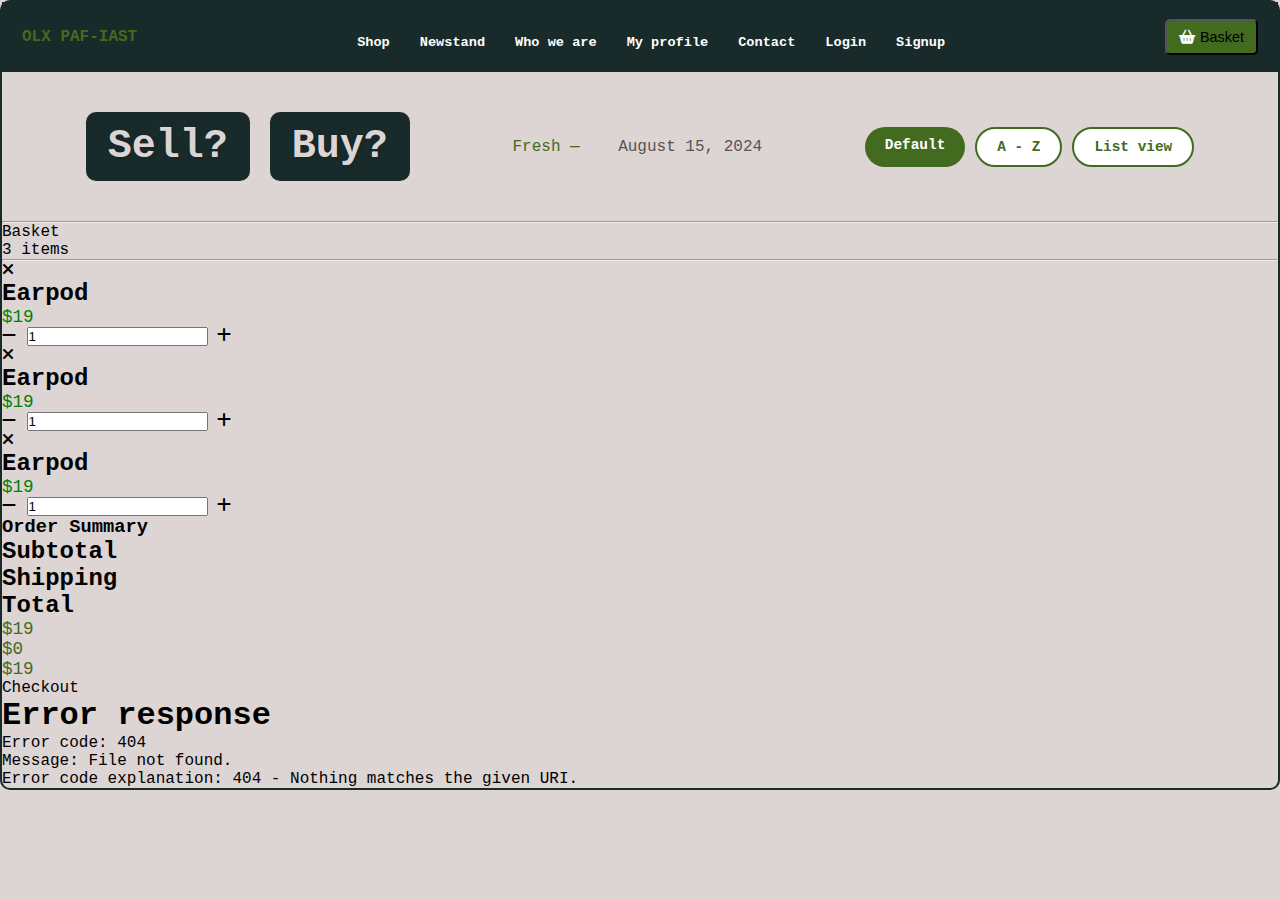
==== src/HTML/cart.html @ af6152aa "Complete Hamburger" ====
<!DOCTYPE html>
<html lang="en">
<head>
    <meta charset="UTF-8">
    <meta name="viewport" content="width=device-width, initial-scale=1.0">
    <link rel="preconnect" href="https://fonts.googleapis.com">
    <link rel="preconnect" href="https://fonts.gstatic.com" crossorigin>
    <link href="https://fonts.googleapis.com/css2?family=Newsreader:wght@400;600;800&display=swap" rel="stylesheet">
    <link rel="stylesheet" href="https://cdnjs.cloudflare.com/ajax/libs/font-awesome/6.6.0/css/all.min.css" crossorigin="anonymous" referrerpolicy="no-referrer"/>
    <link rel="stylesheet" href="/src/CSS/cart.css">
    <link rel="stylesheet" href="/style.css">
    <title>OLX PAF-IAST | Your Cart</title>
</head>
<body>

    <header>
        <div class="nav-bar">
            <a href="" class="logo"><h1>OLX PAF-IAST</h1></a>
            <ul class="nav-links">
                <li><a href="/index.html">Shop</a></li>
                <li><a href="">Newstand</a></li>
                <li><a href="/index.html#about">Who we are</a></li>
                <li><a href="/src/HTML/profile.html">My profile</a></li>
                <li><a href="/index.html#contact">Contact</a></li>
                <li><a href="/src/PHP/login.html">Login</a></li>
                <li><a href="/src/PHP/signup.html">Signup</a></li>
            </ul>

            <button class="cart-btn">
                <i class="fa fa-shopping-basket"></i>
                <a href="/src/HTML/cart.html" style="text-decoration: none; color: black;">Basket</a>
            </button>

            <button class="menu-toggle">
                <i class="fa fa-bars"></i>
            </button>
        </div>

        <div class="nav2">
            <div class="produces">
                <div class="produce">Sell?</div>
                <div class="produce">Buy?</div>
            </div>

            <div class="withProduce">
                <p class="fresh">Fresh —</p>
                <p class="date">&nbsp; &nbsp; August 15, 2024</p>
            </div>

            <div class="btns">
                <div class="btn btn1">Default</div>
                <div class="btn btn2">A - Z</div>
                <div class="btn btn3">List view</div>
            </div>
        </div>        

        <hr class="line">
    </header>

    <div class="display-cart">
        <div class="basket">
            Basket
        </div>

        <div class="count-item">
            3 items
        </div>

        <hr class="separator">

        <div class="products">
            <div class="product1">
                <div class="remove">
                    <i class="fa-solid fa-xmark"></i>
                </div>
                <div class="details">
                    <p class="name">Earpod</p>
                    <p class="price" style="color: green;">$19</p>
                </div>
                <div class="quantity">
                    <i class="fa-solid fa-minus"></i>
                    <input type="number" name="qty" id="" value="1">
                    <i class="fa-solid fa-plus"></i>
                </div>
            </div>

            <div class="product2">
                <div class="remove">
                    <i class="fa-solid fa-xmark"></i>
                </div>
                <div class="details">
                    <p class="name">Earpod</p>
                    <p class="price" style="color: green;">$19</p>
                </div>
                <div class="quantity">
                    <i class="fa-solid fa-minus"></i>
                    <input type="number" name="qty" id="" value="1">
                    <i class="fa-solid fa-plus"></i>
                </div>
            </div>

            <div class="product3">
                <div class="remove">
                    <i class="fa-solid fa-xmark"></i>
                </div>
                <div class="details">
                    <p class="name">Earpod</p>
                    <p class="price" style="color: green;">$19</p>
                </div>
                <div class="quantity">
                    <i class="fa-solid fa-minus"></i>
                    <input type="number" name="qty" id="" value="1">
                    <i class="fa-solid fa-plus"></i>
                </div>
            </div>
        </div>

        <div class="order-summary">
            <h3>Order Summary</h3>
            <div class="invoice">
                <div class="name">
                    <p>Subtotal</p>
                    <p>Shipping</p>
                    <p>Total</p>
                </div>
                <div class="price">
                    <p>$19</p>
                    <p>$0</p>
                    <p>$19</p>
                </div>
            </div>
            <div class="checkout">
                <p>Checkout</p>
            </div>
        </div>
    </div>

    <?php include 'footer.php'; ?>

    <div id="footer"></div>

    <script>
        fetch('./footer.php')
            .then(response => response.text())
            .then(data => document.getElementById('footer').innerHTML = data);
    </script>

    <script src="/src/JavaScript/nav.js"></script>
    
</body>
</html>
---- style.css ----
* {
    margin: 0;
    padding: 0;
    box-sizing: border-box;
}

body {
    font-family: 'Courier New', Courier, monospace;
    overflow-x: hidden;
    background-color: #ddd4d4;
    border: solid 2px #192a2a;
    border-radius: 10px;
}

a {
    text-decoration: none;
}

.nav-bar {
    display: flex;
    justify-content: space-between;
    align-items: center;
    background-color: #192a2a;
    height: 70px;
    padding: 0 20px;
    position: sticky;
    top: 0;
    z-index: 1000;
}

.logo {
    color: #426B1F;
    font-size: 0.5rem;
    font-weight: bold;
    text-decoration: none;
}

.nav-links {
    display: flex;
    gap: 30px;
    list-style-type: none;
    margin: 0;
    padding: 0;
}

.nav-links li {
    position: relative;
}

.nav-links a {
    color: #FFFFFF;
    font-weight: bold;
    text-decoration: none;
    padding: 5px 0;
    transition: color 0.3s ease;
}

.nav-links a:hover {
    color: #426B1F;
}

.nav-links a::after {
    content: '';
    position: absolute;
    bottom: 0;
    left: 0;
    height: 4px;
    width: 0;
    background-color: #426B1F;
    transition: width 0.3s ease;
    border-radius: 2px;
}

.nav-links a:hover::after {
    width: 100%;
}

/* Cart Button */
.cart-btn {
    background-color: #426B1F;
    color: #FFFFFF;
    font-size: 0.9rem;
    padding: 8px 12px;
    border-radius: 5px;
    text-decoration: none;
    display: flex;
    align-items: center;
    gap: 5px;
    transition: all 0.3s ease;
}

.cart-btn:hover {
    background-color: #edf4e8;
    color: green;
}

/* @media (max-width: 1050px) {
    .cart-btn {
        position: absolute;
        bottom: 20px;
        right: 20px;
        width: auto;
        height: auto;
        font-size: 1rem;
        padding: 10px 15px;
    }
} */

@media (max-width: 768px) {
    .logo {
        font-size: 0.8rem;
    }

    .nav-links {
        gap: 15px;
    }

    .cart-btn {
        font-size: 0.9rem;
        margin-right: 2rem;
    }
}

@media (max-width: 480px) {
    .logo {
        font-size: 0.9rem;
    }

    .nav-links {
        font-size: 0.9rem;
    }

    .cart-btn {
        bottom: 15px;
        right: 10px;
    }
}

.nav2 {
    display: flex;
    justify-content: space-between;
    align-items: center;
    padding: 20px;
    margin: 20px auto;
    max-width: 1200px;
    width: 90%;
    position: relative;
}

.produces {
    display: flex;
    flex-wrap: wrap;
    gap: 20px;
}

.produce {
    font-size: 2.5rem;
    font-weight: bold;
    color: #426B1F;
    text-shadow: 1px 1px 4px rgba(0, 0, 0, 0.15);
    padding: 10px 20px;
    border: #192a2a solid 2px;
    border-radius: 10px;
    cursor: pointer;
    transition: transform 0.3s ease, box-shadow 0.3s ease;
    text-decoration: none;
    background-color: #192a2a;
    color: #ddd4d4;
}

.produce:hover {
    color: #ddd4d4;
    background-color: #171e10;
    transform: translateY(-2px);
    box-shadow: 0 4px 10px rgba(0, 0, 0, 0.15);
}

.withProduce {
    display: flex;
    align-items: center;
    font-size: 1rem;
    color: #333;
}

.fresh {
    font-weight: 500;
    color: #426B1F;
}

.date {
    font-weight: 400;
    color: #555;
}

/* Buttons */
.btns {
    display: flex;
    gap: 10px;
}

.btn {
    border-radius: 30px;
    padding: 10px 20px;
    font-size: 0.9rem;
    font-weight: bold;
    cursor: pointer;
    transition: all 0.3s ease;
}

.btn1 {
    background-color: #426B1F;
    color: #FFFFFF;
    border: none;
}

.btn2, .btn3 {
    background-color: #FFFFFF;
    color: #426B1F;
    border: 2px solid #426B1F;
}

.btn:hover {
    transform: translateY(-2px);
    box-shadow: 0 4px 10px rgba(0, 0, 0, 0.15);
}

.btn2:hover, .btn3:hover {
    background-color: #426B1F;
    color: #FFFFFF;
}

.menu-toggle {
    position: absolute;
    top: 10px;
    right: 10px;
    background: none;
    border: none;
    font-size: 24px;
    cursor: pointer;
    display: none;
}

@media screen and (max-width: 1050px) {
    .menu-toggle {
        display: block;
        position: absolute;
        top: 20px;
        right: 10px;
    }

    .nav-links {
        z-index: 100;
        display: none;
        flex-direction: column;
        background-color: #192a2a;
        position: absolute;
        top: 0;
        right: 20;
        width: 200px;
        box-shadow: 0px 4px 6px rgba(0, 0, 0, 0.1);
        border-radius: 8px;
        padding: 10px;
    }

    .nav-links.active {
        display: flex;
    }

    .nav-links li {
        padding: 10px 0;
    }

    .nav-links a {
        text-decoration: none;
        color: #ddd4d4;
    }
}

@media (max-width: 768px) {
    .nav2 {
        flex-direction: column;
        align-items: flex-start;
        padding: 15px;
        text-align: center;
    }

    .produce {
        font-size: 2rem;
        margin-bottom: 10px;
    }

    .withProduce {
        font-size: 0.9rem;
        margin-bottom: 15px;
    }

    .btns {
        width: 100%;
        justify-content: center;
    }

    .btn {
        width: 100%;
        max-width: 100px;
    }
}

@media (max-width: 480px) {
    .produce {
        font-size: 1.8rem;
    }

    .withProduce {
        font-size: 0.8rem;
    }

    .btn {
        font-size: 0.8rem;
        padding: 8px 15px;
    }
}

/* Hero */

.hero {
    display: flex;
    background-image: url('/image/hero');
    background-size: cover;
    background-position: center;
    height: 500px;
    width: 100%;
    background-attachment: fixed;
}

/* Product Section */
.default-products {
    display: grid;
    grid-template-columns: repeat(auto-fill, minmax(250px, 1fr));
    gap: 20px;
    width: 90%;
    margin: 1em auto;
}

.product {
    background-size: cover;
    background-position: center;
    border-radius: 10px 10px 0 0;
    height: 200px;
}

.detail {
    background-color: #FAFAF5;
    padding: 10px;
    text-align: center;
    border: 0.3px solid #cfa9a9;
    border-bottom-left-radius: 10px;
    border-bottom-right-radius: 10px;
}

.name {
    font-size: 1.5rem;
    font-weight: bold;
}

.price {
    color: #426B1F;
    font-size: 1.1rem;
}

.addToBasket {
    background-color: #FAFAF5;
    color: #171e10;
    font-size: 1rem;
    font-weight: 500;
    cursor: pointer;
    padding: 10px 0;
    border-radius: 0 0 10px 10px;
    transition: background-color 0.3s ease, color 0.3s ease;
}

.addToBasket:hover {
    background-color: #426B1F;
    color: #FFFFFF;
}

/* About Section */
.about {
    background-image: url('/image/hm2.1.jpg');
    background-size: cover;
    background-position: center;
    background-attachment: fixed;
    padding: 100px 0;
}

.aboutText {
    margin: 0 auto;
    font-size: 2.2rem;
    font-weight: bold;
    text-align: center;
    color: rgb(4, 149, 4);
}

.btnToShop {
    margin: 20px auto;
    width: 150px;
    display: block; /* Center the button */
}

/* Contact Section */
.contactUs {
    font-size: 3rem;
    font-weight: 300;
    display: flex;
    justify-content: center;
    align-items: center;
    margin-top: 100px;
}

.contact {
    margin: 50px auto;
    display: flex;
    justify-content: space-between;
    align-items: center;
    flex-wrap: wrap;
    padding: 20px;
    background-color: #FAFAF5;
    border-radius: 10px;
    box-shadow: 0 4px 8px rgba(0, 0, 0, 0.1);
    max-width: 900px;
}

.info {
    flex: 1;
    margin: 20px;
    text-align: center;
    font-family: 'Times New Roman', Times, serif;
    font-size: 1.2rem;
}

.contactForm {
    flex: 1;
    display: flex;
    flex-direction: column;
    align-items: center;
    gap: 20px;
    padding: 10px;
}

.yourName,
.email,
.message {
    width: 100%;
    max-width: 350px;
    height: 50px;
    border-radius: 8px;
    border: 1px solid #426B1F;
    padding-left: 15px;
    font-size: 1rem;
}

.btnToContact {
    width: 180px;
    height: 50px;
    border-radius: 8px;
    border: none;
    background-color: #426B1F;
    color: #FFFFFF;
    font-size: 1rem;
    cursor: pointer;
    transition: background-color 0.3s ease;
}

.btnToContact:hover {
    background-color: #edf4e8;
    color: green;
}

@media (max-width: 768px) {
    .contact {
        flex-direction: column;
        height: auto;
        text-align: center;
        padding: 20px;
    }

    .info,
    .contactForm {
        margin: 10px 0;
    }

    .info {
        font-size: 1.1rem;
    }
}

@media (max-width: 480px) {
    .contact {
        width: 90%;
        padding: 15px;
    }

    .yourName,
    .email,
    .message {
        height: 45px;
        font-size: 0.9rem;
    }

    .btnToContact {
        width: 150px;
        height: 45px;
    }

    .info {
        font-size: 1rem;
    }
}


footer {
    margin-top: 15px;
}

.foot-pannel2 {
    background-color: #263914;
    color: #ab9494;
    height: 250px;
    display: flex;
    justify-content: space-evenly;
}

.foot-pannel2 p {
    text-decoration: underline;
    color: #000000;
    font-size: 1.2rem;
    font-weight: 550;
}

.foot-pannel2 p:hover {
    text-decoration: none;
}

ul {
    margin-top: 20px;
}

ul a {
    display: flex;
    flex-direction: row;
    gap: 10px;
    font-size: 0.85rem;
    margin-top: 10px;
    color: #ddd4d4;
}

.foot-pannel4 {
    background-color: #192a2a;
    color: white;
    height: 80px;
    font-size: 0.7rem;
    text-align: center;
}

.pages {
    padding-top: 25px;
}

.copyright {
    padding-top: 5px;
}

@media (max-width: 800px) {
    .foot-pannel2 {
        flex-direction: column;
        align-items: left;
    }

    .foot-pannel2 p {
        text-align: left;
    }

    ul {
        margin-left: 20px;
    }

    .foot-pannel4 {
        font-size: 0.6rem;
    }

    .pages {
        padding-top: 20px;
    }

    .copyright {
        padding-top: 5px;
    }

    .foot-pannel2 {
        height: 850px;
    }
}
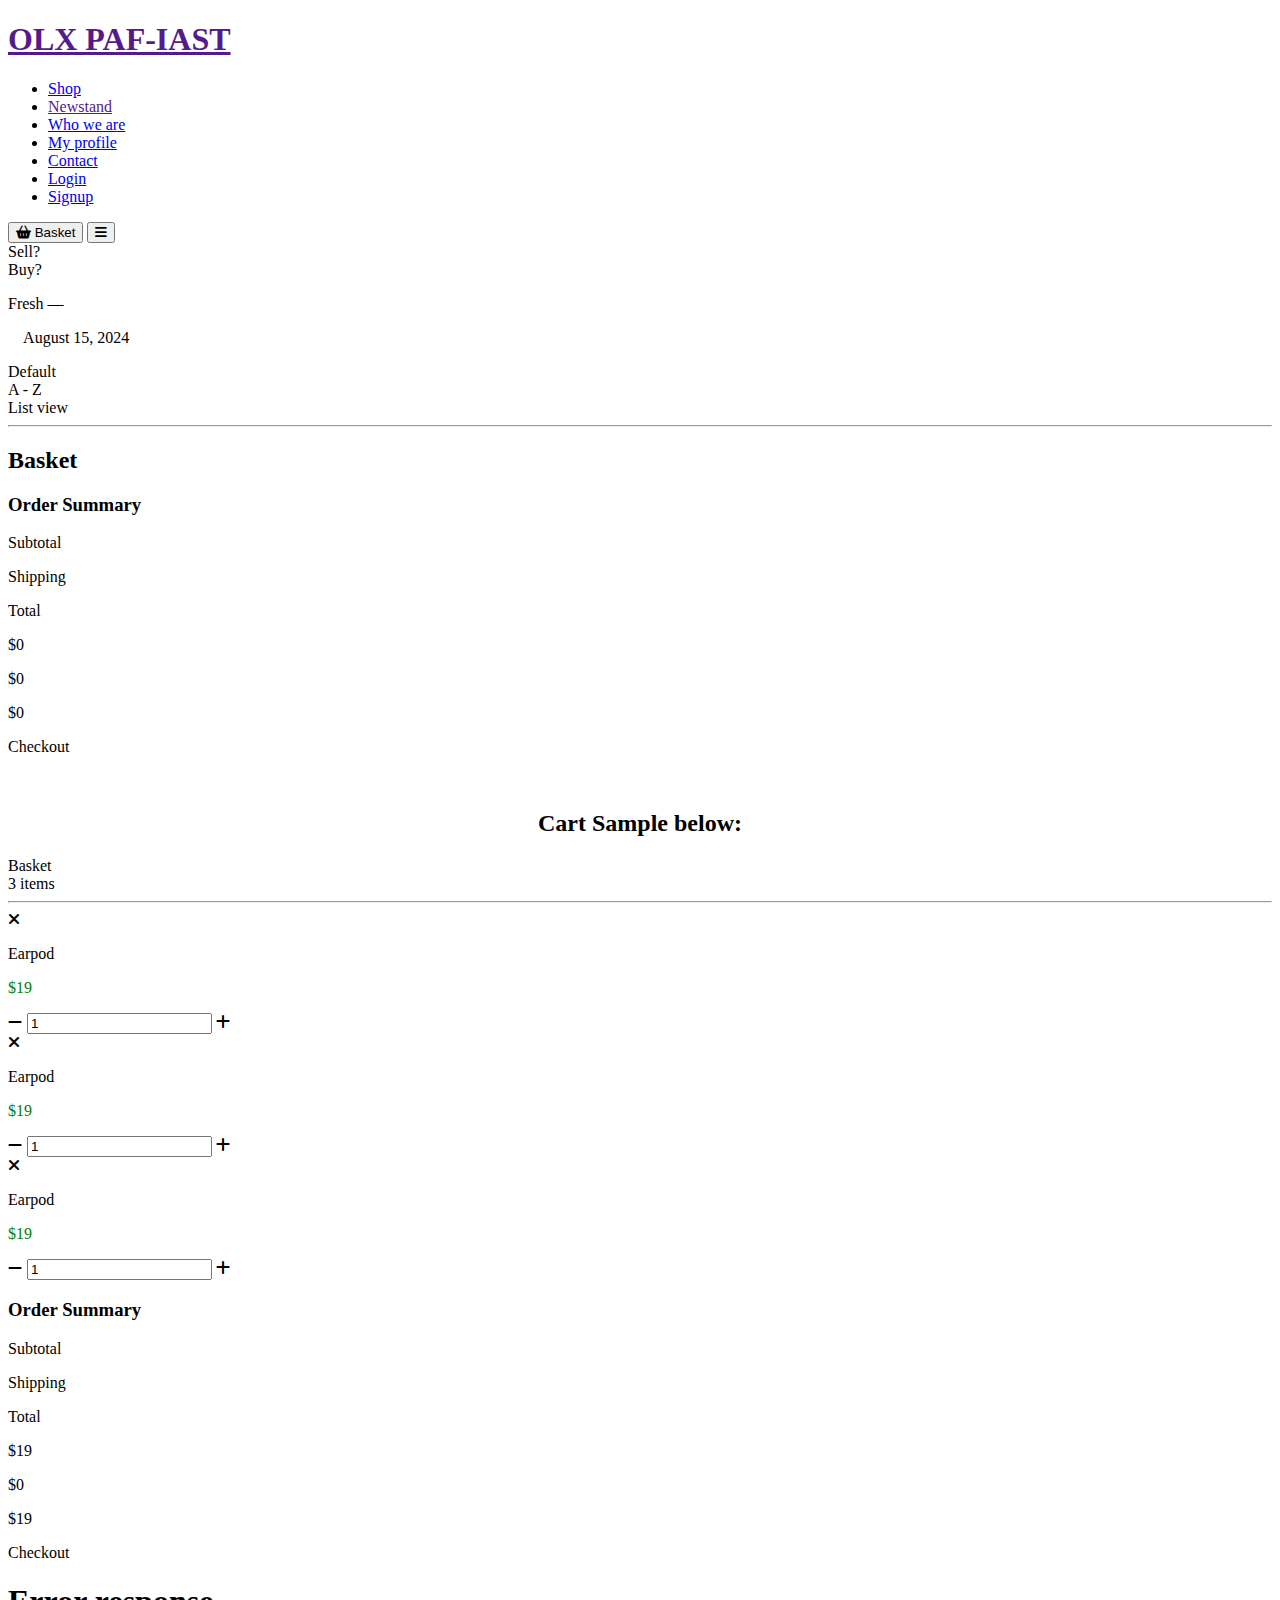
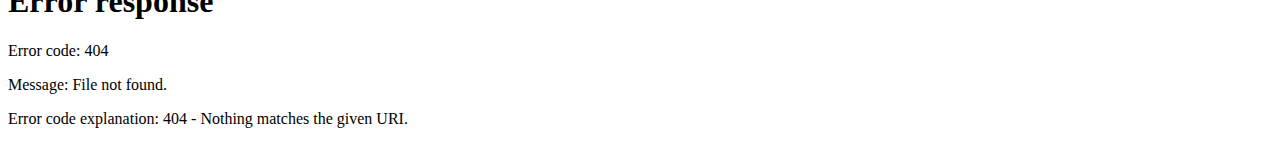
==== commit 8a73d688: "Database creation => connection, ContactForm, MtSQL, Path Updated!" ====
--- a/src/HTML/cart.html
+++ b/src/HTML/cart.html
@@ -7,8 +7,8 @@
     <link rel="preconnect" href="https://fonts.gstatic.com" crossorigin>
     <link href="https://fonts.googleapis.com/css2?family=Newsreader:wght@400;600;800&display=swap" rel="stylesheet">
     <link rel="stylesheet" href="https://cdnjs.cloudflare.com/ajax/libs/font-awesome/6.6.0/css/all.min.css" crossorigin="anonymous" referrerpolicy="no-referrer"/>
-    <link rel="stylesheet" href="/src/CSS/cart.css">
-    <link rel="stylesheet" href="/style.css">
+    <link rel="stylesheet" href="/olx-pafiast/src/CSS/cart.css">
+    <link rel="stylesheet" href="/olx-pafiast/style.css">
     <title>OLX PAF-IAST | Your Cart</title>
 </head>
 <body>
@@ -17,18 +17,18 @@
         <div class="nav-bar">
             <a href="" class="logo"><h1>OLX PAF-IAST</h1></a>
             <ul class="nav-links">
-                <li><a href="/index.html">Shop</a></li>
+                <li><a href="/olx-pafiast/index.html">Shop</a></li>
                 <li><a href="">Newstand</a></li>
-                <li><a href="/index.html#about">Who we are</a></li>
-                <li><a href="/src/HTML/profile.html">My profile</a></li>
-                <li><a href="/index.html#contact">Contact</a></li>
-                <li><a href="/src/PHP/login.html">Login</a></li>
-                <li><a href="/src/PHP/signup.html">Signup</a></li>
+                <li><a href="/olx-pafiast/index.html#about">Who we are</a></li>
+                <li><a href="/olx-pafiast/src/HTML/profile.html">My profile</a></li>
+                <li><a href="/olx-pafiast/index.html#contact">Contact</a></li>
+                <li><a href="/olx-pafiast/src/PHP/login.html">Login</a></li>
+                <li><a href="/olx-pafiast/src/PHP/signup.html">Signup</a></li>
             </ul>
 
             <button class="cart-btn">
                 <i class="fa fa-shopping-basket"></i>
-                <a href="/src/HTML/cart.html" style="text-decoration: none; color: black;">Basket</a>
+                <a href="/olx-pafiast/src/HTML/cart.html" style="text-decoration: none; color: black;">Basket</a>
             </button>
 
             <button class="menu-toggle">
@@ -56,6 +56,35 @@
 
         <hr class="line">
     </header>
+
+    
+    
+    <div id="cart-container" class="display-cart">
+        <h2>Basket</h2>
+        <div id="cart-items"></div>
+        <div class="order-summary">
+            <h3>Order Summary</h3>
+            <div class="invoice">
+                <div class="name">
+                    <p>Subtotal</p>
+                    <p>Shipping</p>
+                    <p>Total</p>
+                </div>
+                <div class="price">
+                    <p id="subtotal">$0</p>
+                    <p>$0</p>
+                    <p id="total">$0</p>
+                </div>
+            </div>
+            <div class="checkout">
+                <p>Checkout</p>
+            </div>
+        </div>
+    </div>
+    
+    <br>
+
+    <h2 style="text-align: center;">Cart Sample below:</h2>
 
     <div class="display-cart">
         <div class="basket">
@@ -140,12 +169,12 @@
     <div id="footer"></div>
 
     <script>
-        fetch('./footer.php')
+        fetch('/olx-pafiast/src/HTML/footer.php')
             .then(response => response.text())
             .then(data => document.getElementById('footer').innerHTML = data);
     </script>
 
-    <script src="/src/JavaScript/nav.js"></script>
+    <script src="/olx-pafiast/src/JavaScript/nav.js"></script>
     
 </body>
 </html>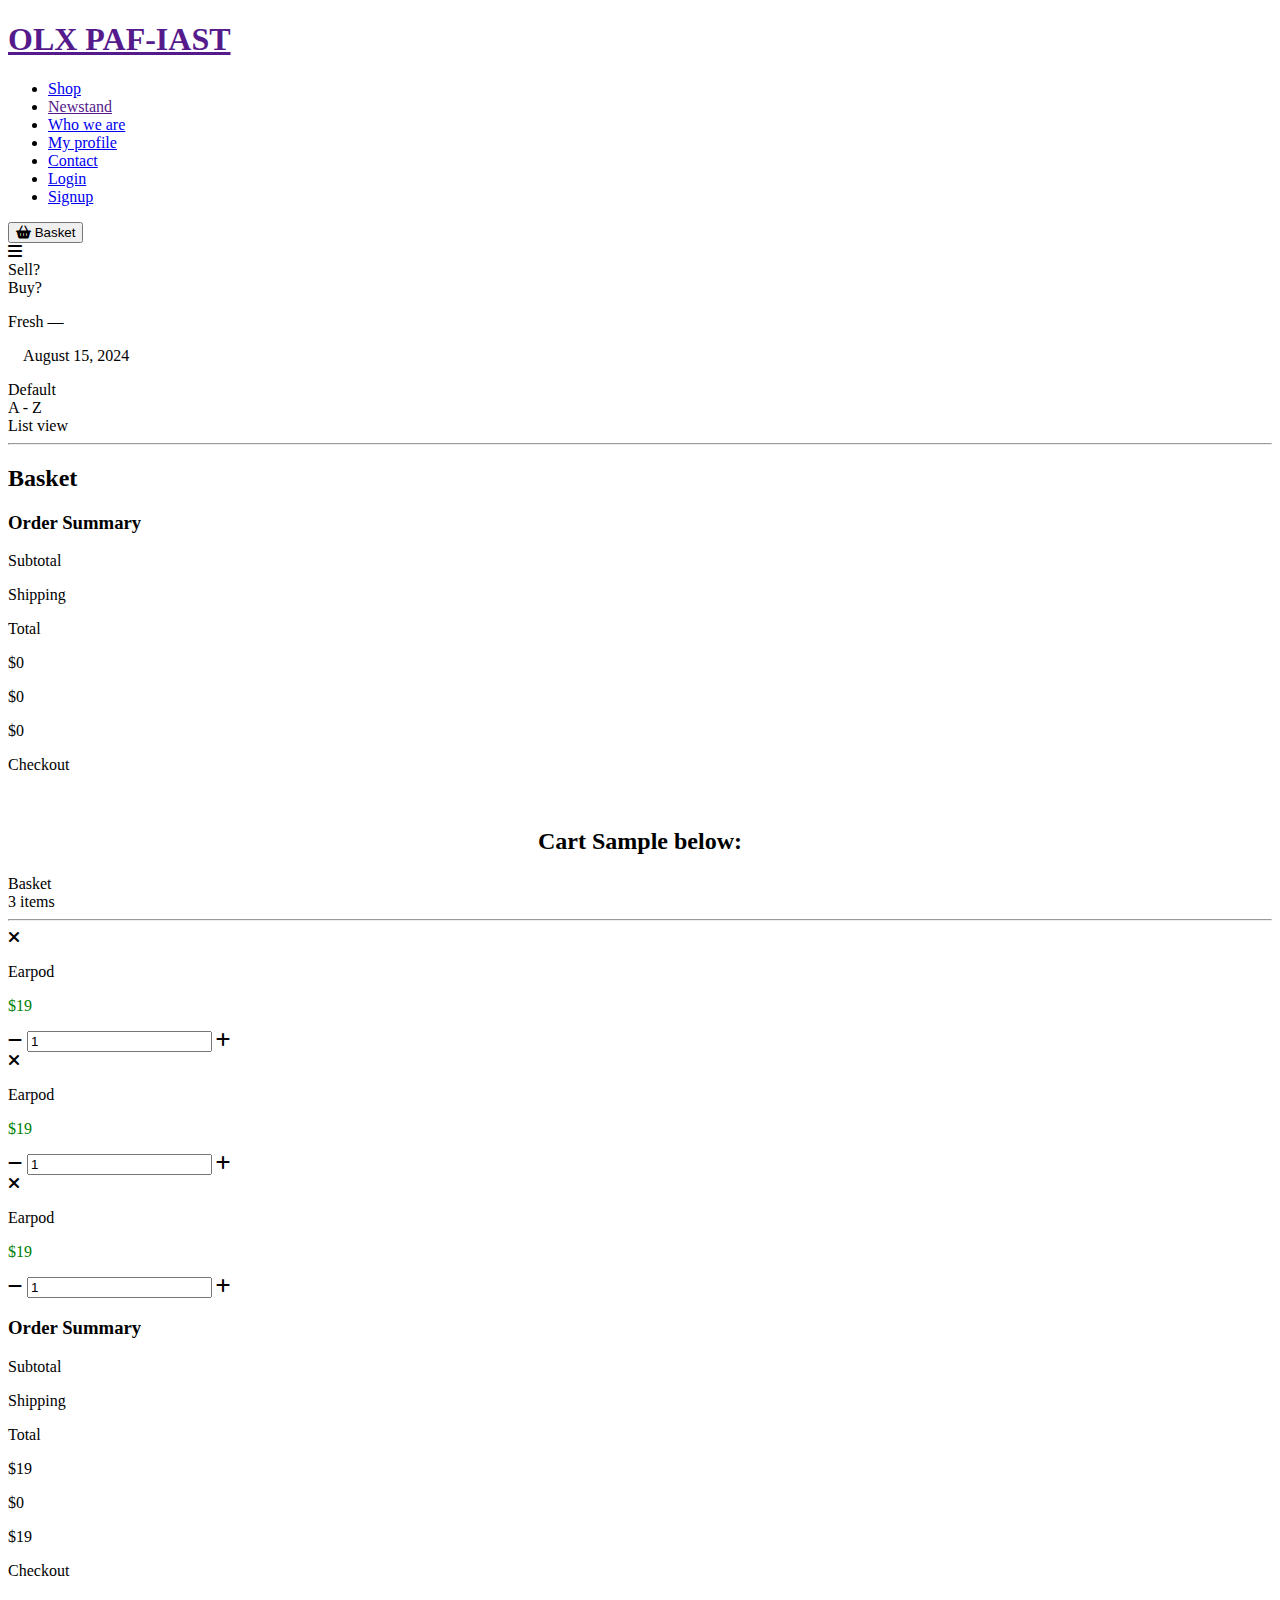
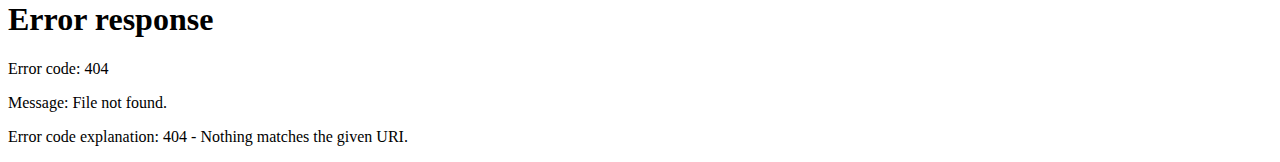
==== commit b6ec8fef: "Project completed for presentation!" ====
--- a/src/HTML/cart.html
+++ b/src/HTML/cart.html
@@ -20,7 +20,7 @@
                 <li><a href="/olx-pafiast/index.html">Shop</a></li>
                 <li><a href="">Newstand</a></li>
                 <li><a href="/olx-pafiast/index.html#about">Who we are</a></li>
-                <li><a href="/olx-pafiast/src/HTML/profile.html">My profile</a></li>
+                <li><a href="/olx-pafiast/src/PHP/user_dashboard.php">My profile</a></li>
                 <li><a href="/olx-pafiast/index.html#contact">Contact</a></li>
                 <li><a href="/olx-pafiast/src/PHP/login.html">Login</a></li>
                 <li><a href="/olx-pafiast/src/PHP/signup.html">Signup</a></li>
@@ -31,9 +31,9 @@
                 <a href="/olx-pafiast/src/HTML/cart.html" style="text-decoration: none; color: black;">Basket</a>
             </button>
 
-            <button class="menu-toggle">
+            <div class="menu-toggle">
                 <i class="fa fa-bars"></i>
-            </button>
+            </div>
         </div>
 
         <div class="nav2">
@@ -98,7 +98,7 @@
         <hr class="separator">
 
         <div class="products">
-            <div class="product1">
+            <div class="product">
                 <div class="remove">
                     <i class="fa-solid fa-xmark"></i>
                 </div>
@@ -113,7 +113,7 @@
                 </div>
             </div>
 
-            <div class="product2">
+            <div class="product">
                 <div class="remove">
                     <i class="fa-solid fa-xmark"></i>
                 </div>
@@ -128,7 +128,7 @@
                 </div>
             </div>
 
-            <div class="product3">
+            <div class="product">
                 <div class="remove">
                     <i class="fa-solid fa-xmark"></i>
                 </div>
@@ -175,6 +175,7 @@
     </script>
 
     <script src="/olx-pafiast/src/JavaScript/nav.js"></script>
+    <script src="/olx-pafiast/src/JavaScript/product.js"></script>
     
 </body>
 </html>